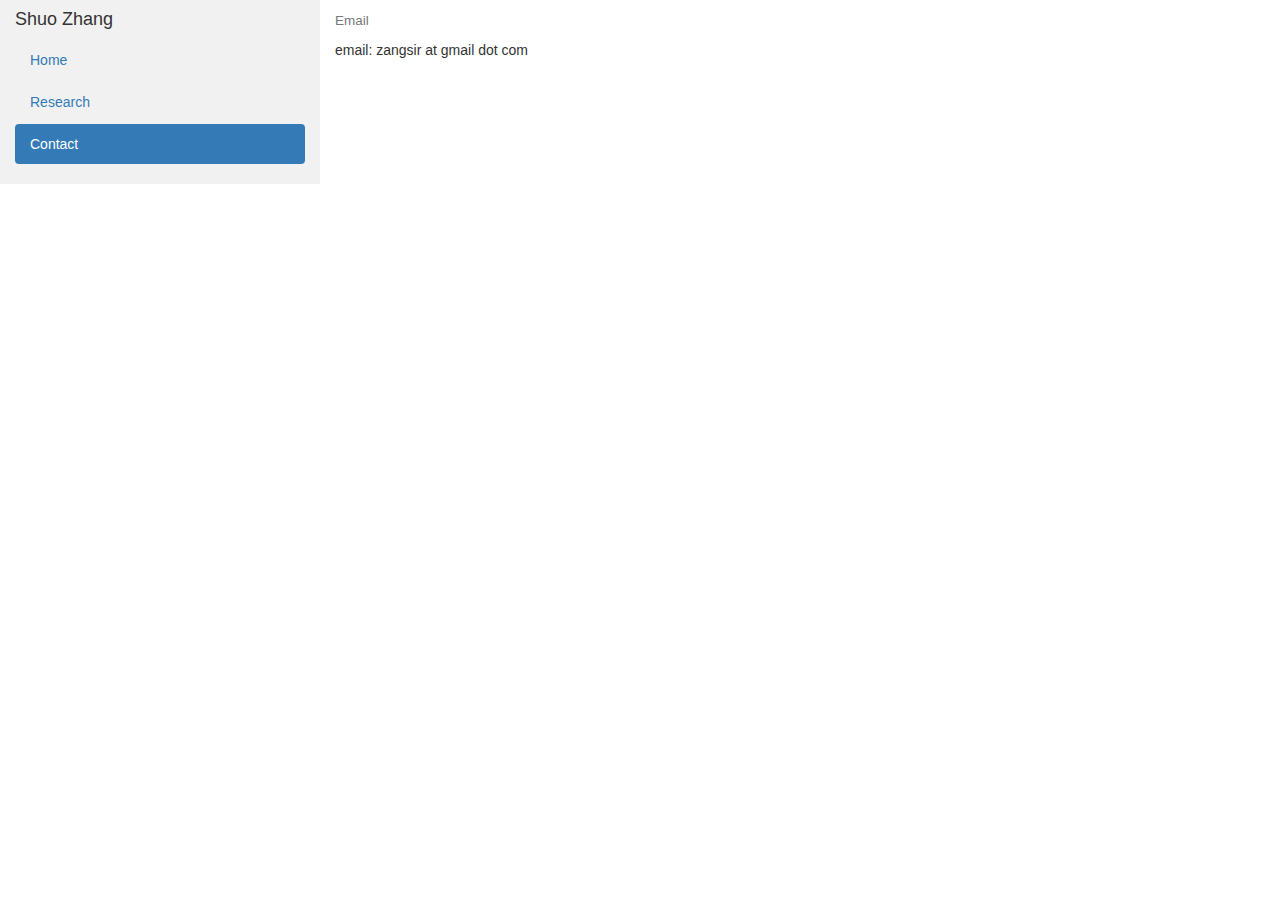
==== contact.html @ 97a1ba3a "new layout complete" ====
<!DOCTYPE html>
<html lang="en">
<head>
  <title>Bootstrap Example</title>
  <meta charset="utf-8">
  <meta name="viewport" content="width=device-width, initial-scale=1">
  <link rel="stylesheet" href="https://maxcdn.bootstrapcdn.com/bootstrap/3.4.1/css/bootstrap.min.css">
  <script src="https://ajax.googleapis.com/ajax/libs/jquery/3.7.1/jquery.min.js"></script>
  <script src="https://maxcdn.bootstrapcdn.com/bootstrap/3.4.1/js/bootstrap.min.js"></script>
  <style>
    /* Set height of the grid so .sidenav can be 100% (adjust if needed) */
    .row.content {height: 100%}
    
    /* Set gray background color and 100% height */
    .sidenav {
      background-color: #f1f1f1;
      height: 100%;
    }
    
    /* Set black background color, white text and some padding */
    footer {
      background-color: #555;
      color: white;
      padding: 15px;
    }
    
    /* On small screens, set height to 'auto' for sidenav and grid */
    @media screen and (max-width: 267px) {
      .sidenav {
        height: auto;
        padding: 15px;
      }
      .row.content {height: auto;} 
    }
  </style>
</head>
<body>

<div class="container-fluid">
  <div class="row content">
    <div class="col-sm-3 sidenav">
      <h4>Shuo Zhang</h4>
      <ul class="nav nav-pills nav-stacked">
        <li><a href="index.html">Home</a></li>
                    <li><a href="research.html">Research</a></li>

        <li class="active"><a href="contact.html">Contact</a></li>

      </ul><br>

    </div>

    <div class="col-sm-9">
      <h4><small>Email</small></h4>

      <p>email: zangsir at gmail dot com</p>
    </div>
  </div>


      <br><br>
      
      

    </div>
  </div>
</div>



</body>
</html>
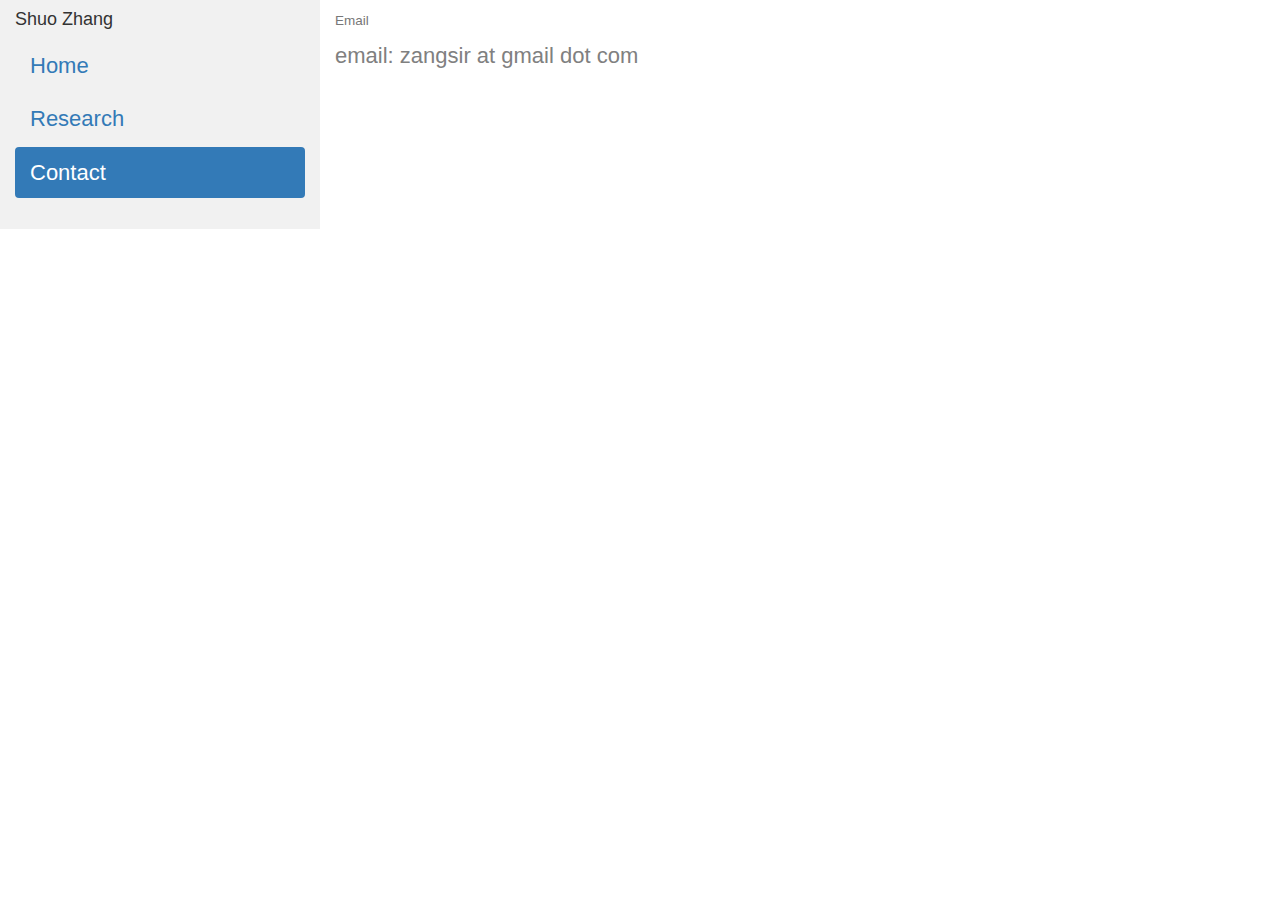
==== commit 97bd56ec: "adjust font size" ====
--- a/contact.html
+++ b/contact.html
@@ -15,6 +15,8 @@
     .sidenav {
       background-color: #f1f1f1;
       height: 100%;
+                  font-size:22px;
+
     }
     
     /* Set black background color, white text and some padding */
@@ -23,7 +25,8 @@
       color: white;
       padding: 15px;
     }
-    
+          p{color:grey;font-size:22px;}
+
     /* On small screens, set height to 'auto' for sidenav and grid */
     @media screen and (max-width: 267px) {
       .sidenav {
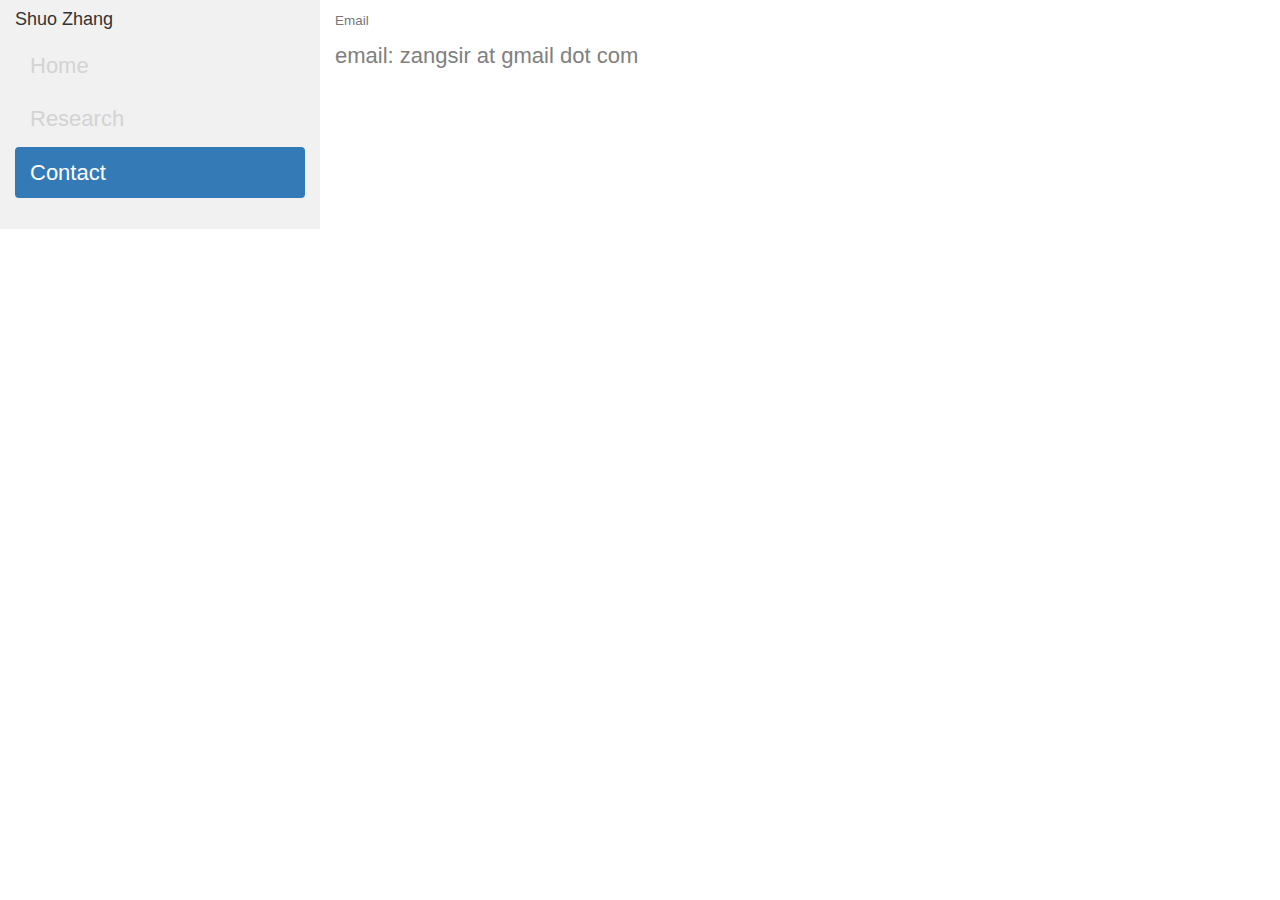
==== commit b35517f5: "a color change" ====
--- a/contact.html
+++ b/contact.html
@@ -1,13 +1,17 @@
 <!DOCTYPE html>
 <html lang="en">
 <head>
-  <title>Bootstrap Example</title>
+  <title>Shuo Zhang</title>
   <meta charset="utf-8">
   <meta name="viewport" content="width=device-width, initial-scale=1">
   <link rel="stylesheet" href="https://maxcdn.bootstrapcdn.com/bootstrap/3.4.1/css/bootstrap.min.css">
   <script src="https://ajax.googleapis.com/ajax/libs/jquery/3.7.1/jquery.min.js"></script>
   <script src="https://maxcdn.bootstrapcdn.com/bootstrap/3.4.1/js/bootstrap.min.js"></script>
   <style>
+      a {
+    color: lightgrey; /* Change the color */
+text-decoration: none;
+    text-decoration-style: none;}
     /* Set height of the grid so .sidenav can be 100% (adjust if needed) */
     .row.content {height: 100%}
     
